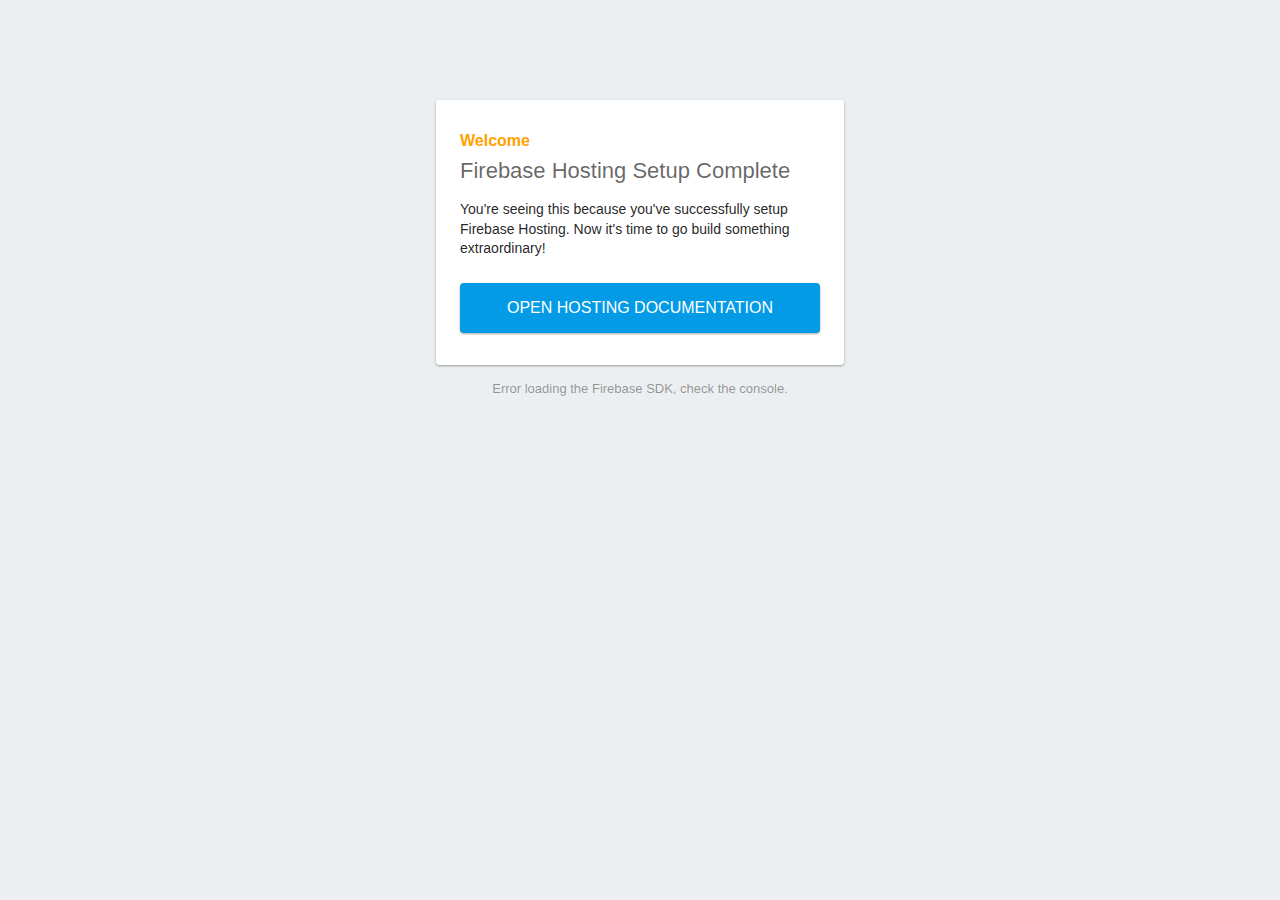
==== public/index.html @ b1d30fa6 "firebase deploy" ====
<!DOCTYPE html>
<html>
  <head>
    <meta charset="utf-8">
    <meta name="viewport" content="width=device-width, initial-scale=1">
    <title>Welcome to Firebase Hosting</title>

    <!-- update the version number as needed -->
    <script defer src="/__/firebase/7.16.1/firebase-app.js"></script>
    <!-- include only the Firebase features as you need -->
    <script defer src="/__/firebase/7.16.1/firebase-auth.js"></script>
    <script defer src="/__/firebase/7.16.1/firebase-database.js"></script>
    <script defer src="/__/firebase/7.16.1/firebase-messaging.js"></script>
    <script defer src="/__/firebase/7.16.1/firebase-storage.js"></script>
    <!-- initialize the SDK after all desired features are loaded -->
    <script defer src="/__/firebase/init.js"></script>

    <style media="screen">
      body { background: #ECEFF1; color: rgba(0,0,0,0.87); font-family: Roboto, Helvetica, Arial, sans-serif; margin: 0; padding: 0; }
      #message { background: white; max-width: 360px; margin: 100px auto 16px; padding: 32px 24px; border-radius: 3px; }
      #message h2 { color: #ffa100; font-weight: bold; font-size: 16px; margin: 0 0 8px; }
      #message h1 { font-size: 22px; font-weight: 300; color: rgba(0,0,0,0.6); margin: 0 0 16px;}
      #message p { line-height: 140%; margin: 16px 0 24px; font-size: 14px; }
      #message a { display: block; text-align: center; background: #039be5; text-transform: uppercase; text-decoration: none; color: white; padding: 16px; border-radius: 4px; }
      #message, #message a { box-shadow: 0 1px 3px rgba(0,0,0,0.12), 0 1px 2px rgba(0,0,0,0.24); }
      #load { color: rgba(0,0,0,0.4); text-align: center; font-size: 13px; }
      @media (max-width: 600px) {
        body, #message { margin-top: 0; background: white; box-shadow: none; }
        body { border-top: 16px solid #ffa100; }
      }
    </style>
  </head>
  <body>
    <div id="message">
      <h2>Welcome</h2>
      <h1>Firebase Hosting Setup Complete</h1>
      <p>You're seeing this because you've successfully setup Firebase Hosting. Now it's time to go build something extraordinary!</p>
      <a target="_blank" href="https://firebase.google.com/docs/hosting/">Open Hosting Documentation</a>
    </div>
    <p id="load">Firebase SDK Loading&hellip;</p>

    <script>
      document.addEventListener('DOMContentLoaded', function() {
        // // 🔥🔥🔥🔥🔥🔥🔥🔥🔥🔥🔥🔥🔥🔥🔥🔥🔥🔥🔥🔥🔥🔥🔥🔥🔥🔥🔥🔥🔥🔥🔥
        // // The Firebase SDK is initialized and available here!
        //
        // firebase.auth().onAuthStateChanged(user => { });
        // firebase.database().ref('/path/to/ref').on('value', snapshot => { });
        // firebase.messaging().requestPermission().then(() => { });
        // firebase.storage().ref('/path/to/ref').getDownloadURL().then(() => { });
        //
        // // 🔥🔥🔥🔥🔥🔥🔥🔥🔥🔥🔥🔥🔥🔥🔥🔥🔥🔥🔥🔥🔥🔥🔥🔥🔥🔥🔥🔥🔥🔥🔥

        try {
          let app = firebase.app();
          let features = ['auth', 'database', 'messaging', 'storage'].filter(feature => typeof app[feature] === 'function');
          document.getElementById('load').innerHTML = `Firebase SDK loaded with ${features.join(', ')}`;
        } catch (e) {
          console.error(e);
          document.getElementById('load').innerHTML = 'Error loading the Firebase SDK, check the console.';
        }
      });
    </script>
  </body>
</html>
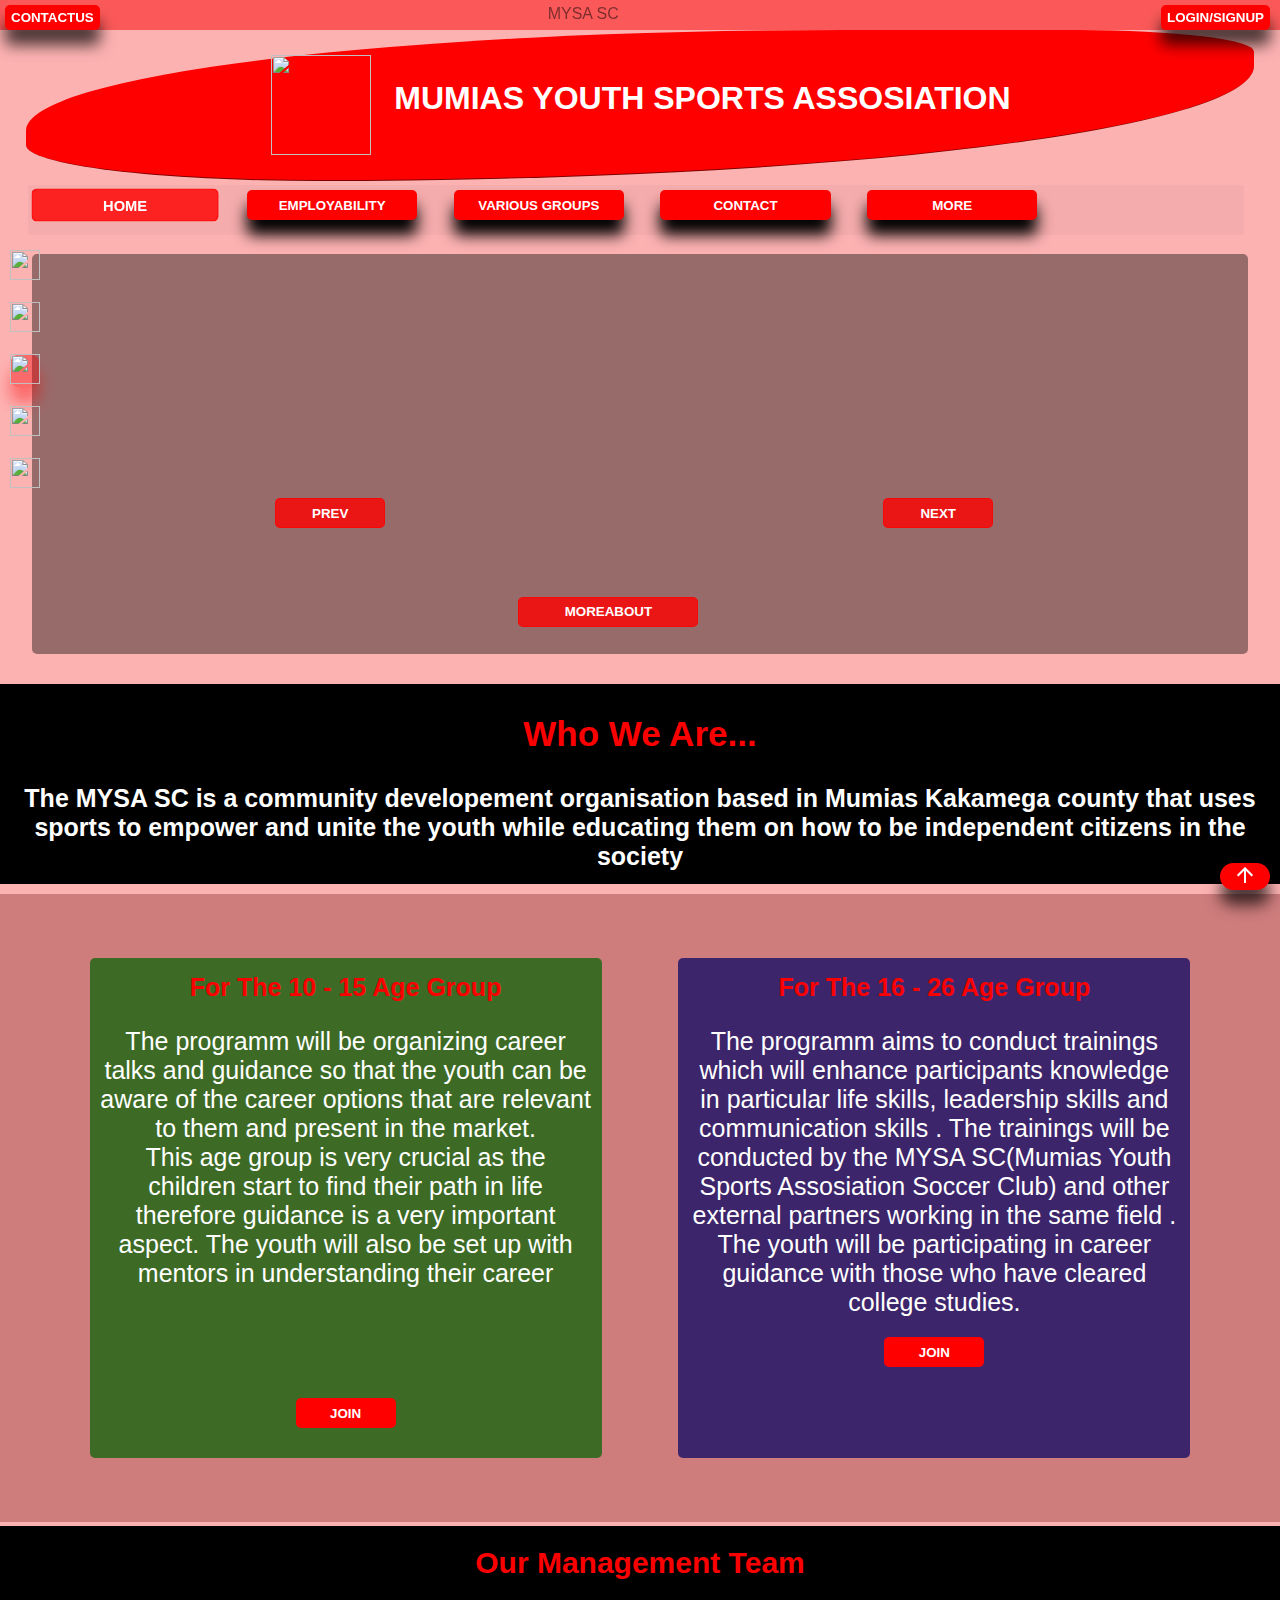
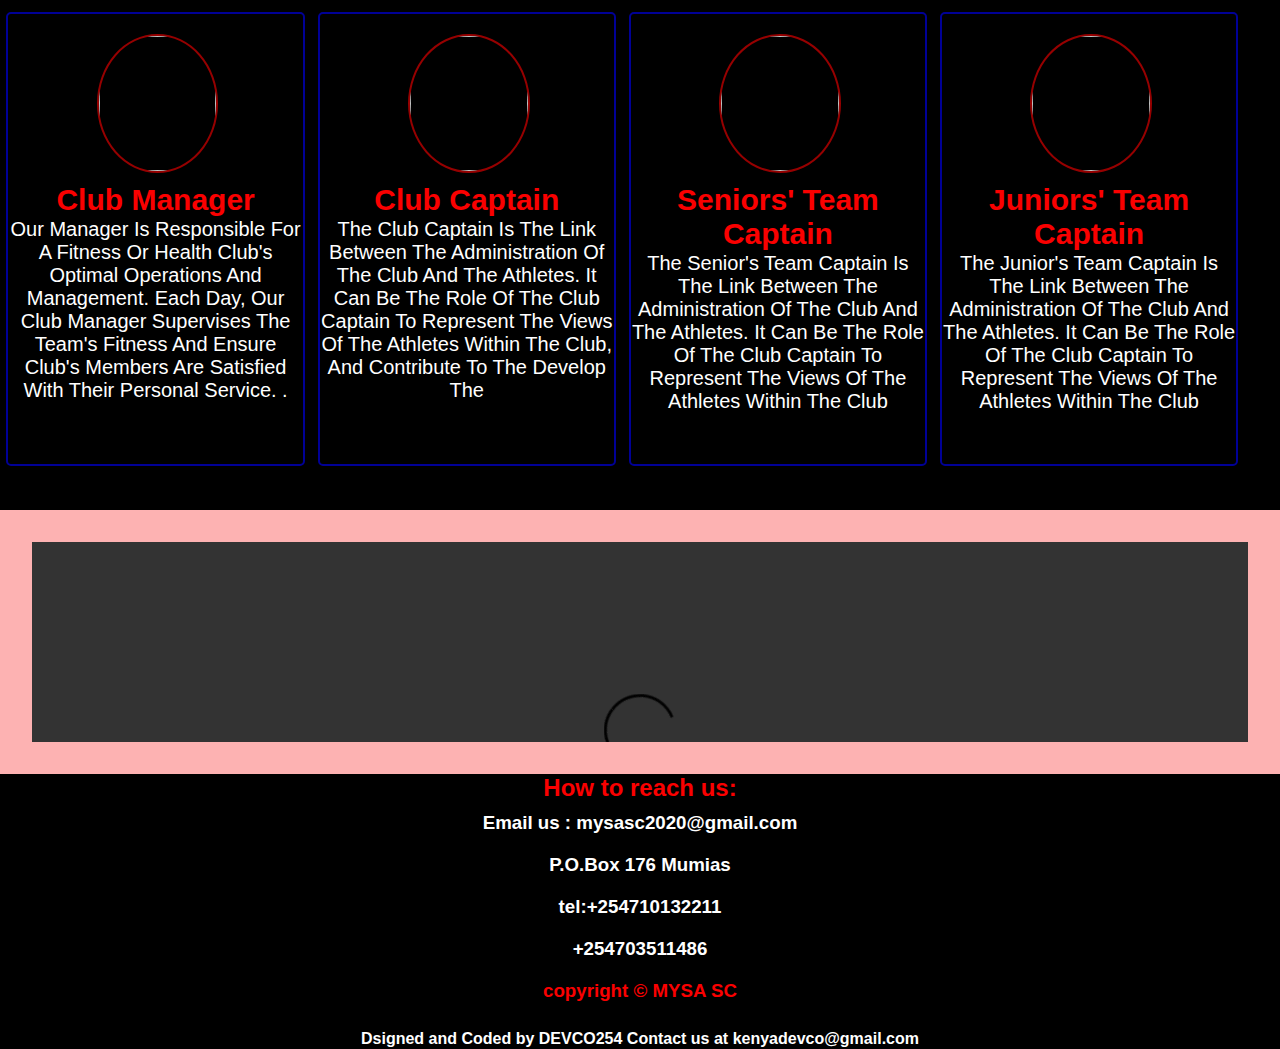
==== commit 2c48cbf6: "." ====
--- a/public/index.html
+++ b/public/index.html
@@ -1,65 +1,251 @@
 <!DOCTYPE html>
 <html>
-  <head>
-    <meta charset="utf-8">
-    <meta name="viewport" content="width=device-width, initial-scale=1">
-    <title>Welcome to Firebase Hosting</title>
-
-    <!-- update the version number as needed -->
-    <script defer src="/__/firebase/7.16.1/firebase-app.js"></script>
-    <!-- include only the Firebase features as you need -->
-    <script defer src="/__/firebase/7.16.1/firebase-auth.js"></script>
-    <script defer src="/__/firebase/7.16.1/firebase-database.js"></script>
-    <script defer src="/__/firebase/7.16.1/firebase-messaging.js"></script>
-    <script defer src="/__/firebase/7.16.1/firebase-storage.js"></script>
-    <!-- initialize the SDK after all desired features are loaded -->
-    <script defer src="/__/firebase/init.js"></script>
-
-    <style media="screen">
-      body { background: #ECEFF1; color: rgba(0,0,0,0.87); font-family: Roboto, Helvetica, Arial, sans-serif; margin: 0; padding: 0; }
-      #message { background: white; max-width: 360px; margin: 100px auto 16px; padding: 32px 24px; border-radius: 3px; }
-      #message h2 { color: #ffa100; font-weight: bold; font-size: 16px; margin: 0 0 8px; }
-      #message h1 { font-size: 22px; font-weight: 300; color: rgba(0,0,0,0.6); margin: 0 0 16px;}
-      #message p { line-height: 140%; margin: 16px 0 24px; font-size: 14px; }
-      #message a { display: block; text-align: center; background: #039be5; text-transform: uppercase; text-decoration: none; color: white; padding: 16px; border-radius: 4px; }
-      #message, #message a { box-shadow: 0 1px 3px rgba(0,0,0,0.12), 0 1px 2px rgba(0,0,0,0.24); }
-      #load { color: rgba(0,0,0,0.4); text-align: center; font-size: 13px; }
-      @media (max-width: 600px) {
-        body, #message { margin-top: 0; background: white; box-shadow: none; }
-        body { border-top: 16px solid #ffa100; }
-      }
-    </style>
-  </head>
-  <body>
-    <div id="message">
-      <h2>Welcome</h2>
-      <h1>Firebase Hosting Setup Complete</h1>
-      <p>You're seeing this because you've successfully setup Firebase Hosting. Now it's time to go build something extraordinary!</p>
-      <a target="_blank" href="https://firebase.google.com/docs/hosting/">Open Hosting Documentation</a>
-    </div>
-    <p id="load">Firebase SDK Loading&hellip;</p>
-
-    <script>
-      document.addEventListener('DOMContentLoaded', function() {
-        // // 🔥🔥🔥🔥🔥🔥🔥🔥🔥🔥🔥🔥🔥🔥🔥🔥🔥🔥🔥🔥🔥🔥🔥🔥🔥🔥🔥🔥🔥🔥🔥
-        // // The Firebase SDK is initialized and available here!
-        //
-        // firebase.auth().onAuthStateChanged(user => { });
-        // firebase.database().ref('/path/to/ref').on('value', snapshot => { });
-        // firebase.messaging().requestPermission().then(() => { });
-        // firebase.storage().ref('/path/to/ref').getDownloadURL().then(() => { });
-        //
-        // // 🔥🔥🔥🔥🔥🔥🔥🔥🔥🔥🔥🔥🔥🔥🔥🔥🔥🔥🔥🔥🔥🔥🔥🔥🔥🔥🔥🔥🔥🔥🔥
-
-        try {
-          let app = firebase.app();
-          let features = ['auth', 'database', 'messaging', 'storage'].filter(feature => typeof app[feature] === 'function');
-          document.getElementById('load').innerHTML = `Firebase SDK loaded with ${features.join(', ')}`;
-        } catch (e) {
-          console.error(e);
-          document.getElementById('load').innerHTML = 'Error loading the Firebase SDK, check the console.';
-        }
-      });
-    </script>
-  </body>
-</html>
+<head>
+	<meta charset="UTF-8">
+    <meta name="viewport" content="width=device-width, initial-scale=1.0">
+    <meta http-equiv="X-UA-Compatible" content="ie=edge">
+	<title>Mumias Youth home</title>
+	<link rel="stylesheet" type="text/css" href="./css/style.css">
+	<link rel="stylesheet"  href="https://fonts.googleapis.com/icon?family=Material+Icons">
+	<link rel="icon" href="img/logo.png">
+</head>
+
+	<div class="socials">
+		<div class="item">
+			<a href="https://instagram.com/mysa_sc"><img src="img/instagram.png"></a>
+		</div>
+		<br>
+		<div class="item">
+			<a href="#"><img src="img/facebook.png"></a>
+		</div>
+		<br>
+		<div class="item mail-item">
+			<a href="https://mail.google.com"><img src="img/mail.png"></a>
+		</div>
+		<br>
+		<div class="item">
+			<a href="#"><img src="img/twitter.png"></a>
+		</div>
+		<br>
+		<div class="item">
+			<a href="https://web.whatsapp.com"><img src="img/whatsapp.png"></a>
+		</div>
+	</div>
+<body>
+ 	<div class="main">
+
+ <!--navbar-->
+ 		<div class="navbar">
+ 			<div class="container">
+ 				<div class="contact">
+ 					<button id="contactus">contactus</button>
+ 				</div>
+ 				<div class="title">
+ 					<p>MYSA SC</p>
+ 				</div>
+ 				<div class="account">
+ 					<a href="login.html"><button>login/signup</button></a>
+ 				</div>
+ 			</div>
+ 		</div>
+
+ <!--header-->
+ 		<div class="header">
+ 			<div class="container">
+ 				<div class="logo">
+ 					<img src="img/logo.png">
+ 				</div>
+ 				<div class="h1">
+ 					<h1>MUMIAS YOUTH SPORTS ASSOSIATION</h1>
+ 				</div>
+ 			</div>
+ 		</div>
+
+ <!--control panel-->
+ 		<div class="ctrl-panel sticky" id="myHeader">
+ 			<div class="container">
+ 				<a href="#"><button class="active home">home</button></a>
+ 				<a href="employability.html"><button class="emp">employability</button></a>
+ 				<button id="various">various groups</button>
+ 				<button id="contact">contact</button>
+ 				<button id="more">more</button>
+ 			</div>
+ 		</div>
+ 		
+
+ <!--simmary image area-->
+ 		<div class="summary">
+ 			<div class="container">
+ 				<div class="summary-img">
+ 					<div class="slider">
+ 						<div class="slideshow">
+ 							
+ 							
+ 							<img src="img/img1.jpg">
+ 							<img src="img/img2.jpg">
+ 							<img src="img/img3.jpg">
+ 							<img src="img/img4.jpg">
+ 							<img src="img/img5.jpg">
+ 							<img src="img/img6.jpg">
+ 							<img src="img/img.jpg">
+ 							<img src="img/img8.jpg">
+ 							<img src="img/img9.jpg">
+ 							
+ 							
+ 							
+ 						</div>
+ 				
+ 						
+ 					</div>
+ 				</div>
+ 				<div class="more-btn">
+ 					<div class="navigation">
+ 					
+ 							<button id="prev">
+ 								prev
+ 							</button>
+ 							<button id="next">
+ 								next
+ 							</button>
+ 						</div>
+ 					<button id="moreAbout">
+ 						moreAbout
+ 					</button>
+ 				</div>
+ 			</div>
+ 		</div>
+<!--more about the club-->
+	<div class="who who-b">
+		<div class="who-text">
+			<h3>who we are...</h3>
+			<p>The MYSA SC is a community developement organisation based in Mumias Kakamega county that uses sports to empower and unite the youth while educating them on how to be independent citizens in the society</p>
+		</div>
+	</div>
+
+
+	<div class="ages">
+		<div class="container">
+			<div class="age-min">
+				<div class="container-fluid">
+					<h4>for the 10 - 15 age group</h4>
+					<p>The programm will be organizing career talks and guidance so that the youth can be aware of the career options that are relevant to them  and present in the market.
+						<br>
+					This age group is very crucial  as the children start to find their path in life therefore  guidance is a very important aspect. The youth will also be set up with mentors  in understanding their career </p>
+					<button id="join">
+						Join
+					</button>
+				</div>
+			</div>
+			<div class="age-max">
+				<div class="container-fluid">
+					<h4>for the 16 - 26 age group</h4>
+					<p>The programm aims to conduct trainings which will enhance participants knowledge in particular life skills, leadership  skills and communication skills . The  trainings  will be conducted by the MYSA SC(Mumias Youth Sports Assosiation Soccer Club) and other external partners  working in the same field . <br>The  youth will be  participating in career  guidance with those who have cleared college studies.  </p>
+					<a href="#joinus">
+						<button id="join">
+							join
+						</button>
+					</a>
+				</div>
+			</div>
+		</div>
+	</div>
+
+
+<!--management-->
+	<div class="management">
+		<div class="container">
+			<div class="title">
+				<h3>Our management team</h3>
+			</div>
+			<div class="management-img">
+				<div class="man">
+					<div class="man-img">
+						<img src="img/manager.png">
+					</div>
+					<div class="man-text">
+						<h4>Club manager</h4>
+						<p>Our manager is responsible for a fitness or health club's optimal operations and management. Each day, our club manager supervises the team's  fitness  and ensure club's members are satisfied with their personal service.
+						.</p>
+					</div>
+				</div>
+				<div class="man">
+					<div class="man-img">
+						<img src="img/m-captain.png">
+					</div>
+					<div class="man-text">
+						<h4>Club captain</h4>
+						<p>The Club Captain is the link between the administration of the Club and the athletes. It can be the role of the Club Captain to represent the views of the athletes within the Club, and contribute to the develop the <template></template>
+						</p>
+					</div>
+				</div>
+				<div class="man">
+					<div class="man-img">
+						<img src="img/club-captain.png">
+					</div>
+					<div class="man-text">
+						<h4>Seniors' team captain</h4>
+						<p>The Senior's Team Captain is the link between the administration of the Club and the athletes. It can be the role of the Club Captain to represent the views of the athletes within the Club
+						</p>
+					</div>
+				</div>
+				<div class="man">
+					<div class="man-img">
+						<img src="img/s-captain.png">
+					</div>
+					<div class="man-text">
+						<h4>Juniors' team captain</h4>
+						<p>The Junior's team Captain is the link between the administration of the Club and the athletes. It can be the role of the Club Captain to represent the views of the athletes within the Club
+						</p>
+					</div>
+				</div>
+			</div>
+		</div>
+	</div>
+
+
+<!--video area-->
+
+	<div class="vid-area">
+		<video autoplay controls muted loop id="myVideo">
+  			<source src="vid/mysa.mp4" type="video/mp4">
+		</video>
+	</div>
+
+<footer>
+	<div class="footer">
+		<h2><span>How to reach us:</span></h2>
+		<h3>Email us  :   mysasc2020@gmail.com</h3>
+		<h3>	P.O.Box 176 Mumias</h3>
+		<h3>tel:+254710132211</h3>
+		<h3>+254703511486</h3>
+		<h3><span>copyright &copy; MYSA SC </span></h3>
+		<br>
+		<h4>Dsigned and Coded by DEVCO254 Contact us at kenyadevco@gmail.com</h4>
+	</div>
+</footer>
+
+ 	</div>
+ 	<button id="btnScrollToTop">
+		<i class="material-icons">arrow_upward</i>
+	</button>
+	<script type="" src="https://code.jquery.com/jquery-3.2.1.min.js"></script>
+	<script type="" src="js/jquery.cycle.all.js"></script>
+	<script>
+		$('.slideshow').cycle({
+			next:'#next',
+			prev:'#prev'
+		});
+	</script>
+		
+ 	<script type="text/javascript" src="js/index.js"></script>
+ 	<!-- The core Firebase JS SDK is always required and must be listed first -->
+<script src="/__/firebase/7.16.1/firebase-app.js"></script>
+
+<!-- TODO: Add SDKs for Firebase products that you want to use
+     https://firebase.google.com/docs/web/setup#available-libraries -->
+<script src="/__/firebase/7.16.1/firebase-analytics.js"></script>
+
+<!-- Initialize Firebase -->
+<script src="/__/firebase/init.js"></script>
+</body>
+</html>--- a/public/css/style.css
+++ b/public/css/style.css
@@ -0,0 +1,674 @@
+*{
+	margin:0;
+	padding: 0;
+}
+
+body{
+	margin: 0;
+	padding: 0;
+	font-family: sans-serif;
+	background-color: rgb(250,0,0,0.3);
+}
+.main{
+	width: 100%;
+	height: auto;
+}
+/**socials**/
+.socials{
+	display: block;
+	width: 30px;
+	height:300px;
+	top: 250px;
+	left: 10px;
+	position: fixed;
+}
+.socials .mail-item{
+	background-color: rgb(250,0,0,0.4);
+	box-shadow:  0 15px 15px rgb(250,0,0,0.4);
+	border-radius: 10px;
+}
+.socials .item img{
+	width: 30px;
+	height: 30px;
+}
+.socials .item img:hover{
+	transform: scale(1.1);
+	transition: 1.2s;
+	background-color: rgb(250,0,0,0.7);
+	box-shadow:  0 15px 15px rgb(250,0,0,0.7);
+	border-radius: 10px;
+}
+/**navbar**/
+.navbar{
+	width: 100%;
+	height: 30px;
+	background-color: rgb(250,0,0,0.5);
+	display: inline-block;
+	top: 0;
+	position: fixed;
+	color: rgb(0,0,0,0.5);
+	transition: top 0.8s;
+}
+.navbar p:hover{
+	color: green;
+	cursor: pointer;
+	padding-top: 5px;
+}
+.navbar .contact{
+	float: left;
+	padding-top: 5px;
+	padding-left:5px;
+}
+.navbar .title{
+	float: left;
+	padding-top: 5px;
+	align-items: center;
+	margin-left: 35%;
+}
+.navbar .title p:hover{
+	color: rgb(0,0,0);
+	padding-top: 0;
+}
+.navbar .account{
+	float: right;
+	display: inline-block;
+	margin-right: 10px;
+	padding-top: 5px;
+}
+@media(max-width: 900px){
+	.navbar .title{
+		margin-left: 20%;
+	}
+}
+.navbar .account a{
+	text-decoration: none;
+	color: rgb(0,0,0,0.5);
+}
+.navbar .account .login{
+	float: left;
+	padding-right: 3px;
+}
+.navbar .account .signUp{
+	float: left;
+	padding-right: 5px;
+}
+.account button{
+	width: 100%;
+	height: 25px;
+	background-color: rgb(255,0,0);
+	border: 1px solid rgb(255,0,0,0.7);
+	border-radius: 5px;
+	color: #fff;
+	font-weight: bold;
+	text-transform: uppercase;
+	float: left;
+	margin-right: 10px;
+	box-shadow: 0 15px 15px rgb(0,0,0,0.7);
+}
+.account button:hover{
+	box-shadow: none;
+	background-color: rgb(255,0,0,0.8);
+	transform: scale(1.1);
+	transition: 1.1s;
+	cursor: pointer;
+}
+.contact button{
+	width: 100%;
+	height: 25px;
+	background-color: rgb(255,0,0);
+	border: 1px solid rgb(255,0,0,0.7);
+	border-radius: 5px;
+	color: #fff;
+	font-weight: bold;
+	text-transform: uppercase;
+	float: left;
+	margin-right: 10px;
+	box-shadow: 0 15px 15px rgb(0,0,0,0.7);
+}
+.contact button:hover{
+	box-shadow: none;
+	background-color: rgb(255,0,0,0.8);
+	transform: scale(1.1);
+	transition: 1.1s;
+	cursor: pointer;
+}
+/**header**/
+
+.header{
+	width: 96%;
+	height: 150px;
+	border-bottom: 1px solid rgb(0,0,0,0.5);
+	background-color: rgb(255,0,0); 
+	margin-top: 30px;
+	border-radius: 5px;
+	display: inline-block;
+	border-bottom-right-radius: 80%;
+	border-top-left-radius: 70%;
+	border-top-right-radius: 15%;
+	border-bottom-left-radius: 25%;
+	margin-left: 2%;
+	margin-right: 2%;
+	content: justify;
+}
+.header .logo{
+	height: 150px;
+	width: 25%;
+	float: left;
+	margin-left: 20%;
+}
+@media screen and (max-width: 700px) {
+	.header .h1 {
+		font-size: 10px;
+		padding-left: 35px;	
+		}
+}
+.header .logo img{
+	width: 100px;
+	height: 100px;
+	padding-top:25px;
+	padding-bottom: 25px;
+}
+.header .h1{
+	width: 60%;
+	color: #fff;
+	float: left;
+	margin-top: -100px;
+	margin-left: 30%;
+}
+/**ctrl-panel**/
+
+.ctrl-panel{
+	width: 95%;
+	height: 50px;
+	background-color: rgb(0,0,0,0.03);
+	margin-left: 2.2%;
+	margin-right: 2.2%;
+	display: inline-block;
+	align-items: center;
+}
+.ctrl-panel button{
+	width: 14%;
+	height: 30px;
+	background-color: rgb(255,0,0);
+	border: 1px solid rgb(255,0,0,0.7);
+	border-radius: 5px;
+	color: #fff;
+	font-weight: bold;
+	text-transform: uppercase;
+	float: left;
+	margin-top: 5px;
+	margin-left:  3%;
+
+	box-shadow: 0 15px 15px rgb(0,0,0);
+}
+@media screen and (max-width:700px){
+	.ctrl-panel button{
+		font-size: 10px;
+	}
+	.ctrl-panel .emp{
+		width: 17%;
+	}
+}
+@media screen and (max-width: 500px){
+	.ctrl-panel button{
+		font-size: 8px;
+	}
+	.ctrl-panel .emp{
+		width: 18%;
+	}
+}
+.ctrl-panel button:hover{
+	box-shadow: none;
+	background-color: rgb(255,0,0);
+	transform: scale(1.1);
+	transition: 1.1s;
+	cursor: pointer;
+
+}
+.ctrl-panel button.active{
+	box-shadow: none;
+	background-color: rgb(255,0,0,0.8);
+	transform: scale(1.1);
+	transition: 1.1s;
+	cursor: pointer;
+}
+.ctrl-panel button.home{
+	margin-left: 1%;
+}
+/**summary image area**/
+.summary{
+	width: 95%;
+	height: 400px;
+	background-color: rgb(0,0,0,0.4);
+	margin-left: 2.5%;
+	margin-right: 2.5%;
+	margin-top: 15px;
+	margin-bottom: 30px;
+	border-radius: 5px;
+	overflow:hidden;
+}
+.summary .continer{
+	background-color: rgb(0,0,200,0.2);
+}
+.summary .summary-img img{
+	width: 110%;
+	margin-left: -140px;
+	height: 500px;
+	z-index: -3;
+	margin-top: -30px;
+}
+/**.summary .summary-img video{
+	width: 200%;
+	height: 500px;
+	z-index: -3;
+	margin-top: -30px;
+	margin-left: -50%;
+}
+**/
+@media screen and (max-width: 700px){
+	.summary .summary-img img{
+		width: auto;
+		margin-left: -20%;
+	}
+}
+.summary .summary-img{
+	overflow: hidden;
+	height: 400px;
+	z-index: -3;
+}
+.summary  .navigation #next{
+	float: left;
+	margin-left: 70%;
+	margin-top: -100px;
+}
+.summary  .navigation #prev{
+	float: left;
+	margin-top: -100px;
+	margin-left: 20%;
+}
+.summary .slideshow{
+	z-index: -3;
+}
+@media screen and (max-width: 700px){
+	.summary  .navigation #prev{
+		margin-left: 15%;
+	}
+	.summary  .navigation #next{
+		margin-left: 65%;
+	}
+}
+.summary img{
+	z-index: -3;
+}
+.summary .navigation{
+	margin-top: -150px;
+	z-index: 3;
+	display: inline-block;
+	width: 100%;
+	color: #fff;
+	font-weight: bold;
+}
+.summary .navigation button{
+	width: 110px;
+	height: 30px;
+	background-color: rgb(255,0,0,0.8);
+	border: 1px solid rgb(255,0,0,0.7);
+	border-radius: 5px;
+	color: #fff;
+	font-weight: bold;
+	text-transform: uppercase;
+	z-index: 5;
+	margin-top: -80px;
+}
+.summary button:hover{
+	box-shadow: 0 15px 15px rgb(0,0,0,0.7);
+	background-color: rgb(255,0,0);
+	transform: scale(1.1);
+	transition: 1.1s;
+	cursor: pointer;
+
+}
+.more-btn{
+	width: 100%;
+	margin-top:-70px;
+	align-items: center;
+}
+.more-btn button{
+	width: 180px;
+	height: 30px;
+	border-radius: 5px;
+	z-index: 3;
+	margin-top: -70px;
+	background-color: rgb(255,0,0,0.8);
+	border: 1px solid rgb(255,0,0,0.7);
+	margin-left: 40%;
+	margin-right:40%;
+	color:#fff;
+	font-weight: bold;
+	text-transform: uppercase;
+	z-index: 5;
+}
+
+/**who are we**/
+
+
+.who{
+	background-image: url(https://source.unsplash.com/1600x900/?soccer);
+	background-attachment: fixed;
+	background-color: rgb(0,0,0,0.3);
+	width: 100%;
+	height: 200px;
+	text-align: center;
+	align-items:center;
+}
+@media screen and (max-width: 700px){
+	.who{
+		height: 300px;
+	}
+}
+.who-text h3{
+	font-size: 35px;
+	color: rgb(250,0,0);
+	padding-top: 30px;
+	text-transform: capitalize;
+}
+.who-text p{
+	font-size: 25px;
+	color: #fff;
+	padding-top: 30px;
+	font-weight: bold;
+}
+.who-b{
+	background-color: rgb(0,0,0);
+}
+.employ .employee .who-text{
+	height: 400px;
+	text-align: center;
+	background-color: rgb(0,0,0,0.3);
+}
+/**ages**/
+
+.ages{
+	width: 100%;
+	height: auto;
+	background-color: rgb(100,0,0,0.3);
+	display: inline-block;
+	margin-top: 10px;
+	text-align: center;
+	align-items: center;
+	background-image: url(https://source.unsplash.com/1600x900/?soccer-players);
+	background-attachment: fixed;
+}
+.ages .age-min{
+	float: left;
+	width: 40%;
+	height: 500px;
+	background-color: rgb(0,100,0,0.7);
+	border-radius: 5px;
+	overflow: hidden;
+	margin:5px;
+	margin-left: 7%;
+	margin-right: 3%;
+	margin-top: 5%;
+	margin-bottom: 5%;
+}
+.ages .age-max{
+	float: left;
+	width: 40%;
+	height: 500px;
+	background-color: rgb(0,0,100,0.7);
+	border-radius:  5px;
+	overflow: hidden;
+	margin: 5px;
+	margin-right: 7%;
+	margin-left: 3%;
+	margin-top: 5%;
+	margin-bottom: 5%
+}
+@media screen and (max-width: 800px){
+	.age .age-min{
+		height: 700px;
+	}
+	.age .age-max{
+		height: 900px;
+	}
+}
+@media screen and (max-width: 700px){
+	.ages{
+		height: 1300px;
+	}
+	.ages .age-min {
+		width: 80%;
+		height: 500px;
+		margin-left: 7%;
+		margin-right: 7%;
+	}
+
+	.ages .age-max{
+		height: 650px;
+		width:80%;
+		margin-left: 7%;
+		margin-right: 7%;
+	}
+	.ages button{
+		margin-left: 35%;
+		margin-right: 35%;
+	}
+}
+@media screen and (max-width: 500px){
+	.ages{
+		height: 1650px;
+	}
+	.ages .age-min{
+		height: 700px;
+	}
+	.ages .age-max{
+		height: 800px;
+	}
+}
+.ages h4{
+	text-transform: capitalize;
+	color: rgb(0,0,0);
+	padding: 15px;
+	font-size: 25px;
+	color: rgb(250,0,0);
+}
+.ages p{
+	color: rgb(0,0,0);
+	padding: 10px;
+	font-size: 25px;
+	color: #fff;
+}
+.ages button{
+	width: 100px;
+	height: 30px;
+	border-radius: 5px;
+	z-index: 3;
+	background-color: rgb(255,0,0);
+	border: 1px solid rgb(255,0,0,0.7);
+	margin-left: 40%;
+	margin-right:40%;
+	color:#fff;
+	font-weight: bold;
+	text-transform: uppercase;
+}
+.ages .age-min button{
+	margin-top: 100px;
+}
+.ages .age-max button{
+	margin-top: 10px;
+}
+@media screen and (max-width: 700px){
+	.ages .age-min button{
+		margin-top:20px;
+	}
+}
+.ages button:hover{
+	box-shadow: 0 15px 15px rgb(0,0,0,0.7);
+	background-color: rgb(255,0,0,0.8);
+	transform: scale(1.1);
+	transition: 1.1s;
+	cursor: pointer;
+
+}
+
+
+/**management section**/
+
+.management{
+	width: 100%;
+	height: auto;
+	background-color: rgb(0,0,0);
+}
+.management .title{
+	width: 100%;
+	height: 30px;
+	text-align: center;
+	color: rgb(250,0,0);
+}
+.management .man .man-text h4{
+	color: rgb(250,0,0);
+}
+.management .title h3{
+	font-weight: bold;
+	text-transform: capitalize;
+	font-size: 30px;
+	padding-top: 20px;
+}
+.management .management-img{
+	display: inline-block;
+	width: 100%;
+	height: 500px;
+	margin-top: 50px;
+}
+.management .man{
+	width: 23%;
+	float:left;
+	margin:  0.5%;
+	border:2px solid rgb(0,0,150);
+	height: 450px;
+	border-radius: 5px;
+	display: block;
+	text-align: center;
+	text-transform: capitalize;
+}
+@media screen and (max-width: 700px){
+	.management{
+		height: 1100px;
+	}
+	.management .man{
+		height: 450px;
+		width: 45%;
+		margin-left: 2.5%;
+	}
+}
+@media screen and (max-width: 500px){
+	.management .man{
+		height: 700px;
+	}
+	.management{
+		height: 1500px;
+	}
+}
+.management .man h4{
+	padding-top: 10px;
+	color: #fff;
+	font-size: 30px;
+}
+.management .man p{
+	padding: 0.2%;
+	font-size: 20px;
+	color: #fff;
+}
+.management .man .man-img{
+	width: 40%;
+	height: 30%;
+	border: 2px solid rgb(150,0,0);
+	border-radius: 50%;
+	margin-top: 20px;
+	margin-left: 30%;
+	margin-right: 30%;
+	overflow:hidden;
+}
+@media screen and (max-width: 700px){
+	.management .man .man-img{
+		width: 70%;
+		height: 30%;
+		margin-left: 15%;
+	}
+}
+.management .man .man-img img{
+	width: 100%;
+	height: 100%;
+}
+/**scroll to top btn**/
+#btnScrollToTop{
+	color: #fff;
+	position: fixed;
+	right: 10px;
+	bottom: 10px;
+	width: 50px;
+	border-radius: 50px;
+	background-color: rgb(255,0,0);
+	cursor: pointer;
+	border: none;
+	box-shadow:  0 15px 15px rgb(0,0,0,0.7);
+}
+#btnScrollToTop:hover{
+	width: 70px;
+	box-shadow: none;
+	transition: 1.1s;
+	right: 0;
+}
+.work-with{
+	width: 95%;
+	height: auto;
+	overflow: hidden;
+	background-image: url(https://source.unsplash.com/1600x900/?soccer-players);
+	margin: 2.5%;
+	text-align: center;
+	background-attachment: fixed;
+}
+.work-with h3{
+	font-size: 35px;
+	color: #fff;
+	padding-top: 30px;
+	text-transform: capitalize;
+}
+.work-with p{
+	font-size: 25px;
+	color: #fff;
+	padding-top: 30px;
+	font-weight: bold;
+}
+/**video area**/
+
+.vid-area{
+	width: 95%;
+	height: 200px;
+	margin: 2.5%;
+	overflow: hidden;
+}
+.vid-area video{
+	width: 100%;
+	height: 400px;
+}
+
+.footer{
+	background-color: rgb(0,0,0);
+	text-align: center;
+	color: #fff;
+	height: 275px;
+	width: 100%;
+}
+@media screen and (max-width: 900px){
+	.footer{
+		height: 295px;
+	}
+}
+.footer h3{
+	padding: 10px;
+}
+.footer span{
+	color: rgb(250,0,0);
+}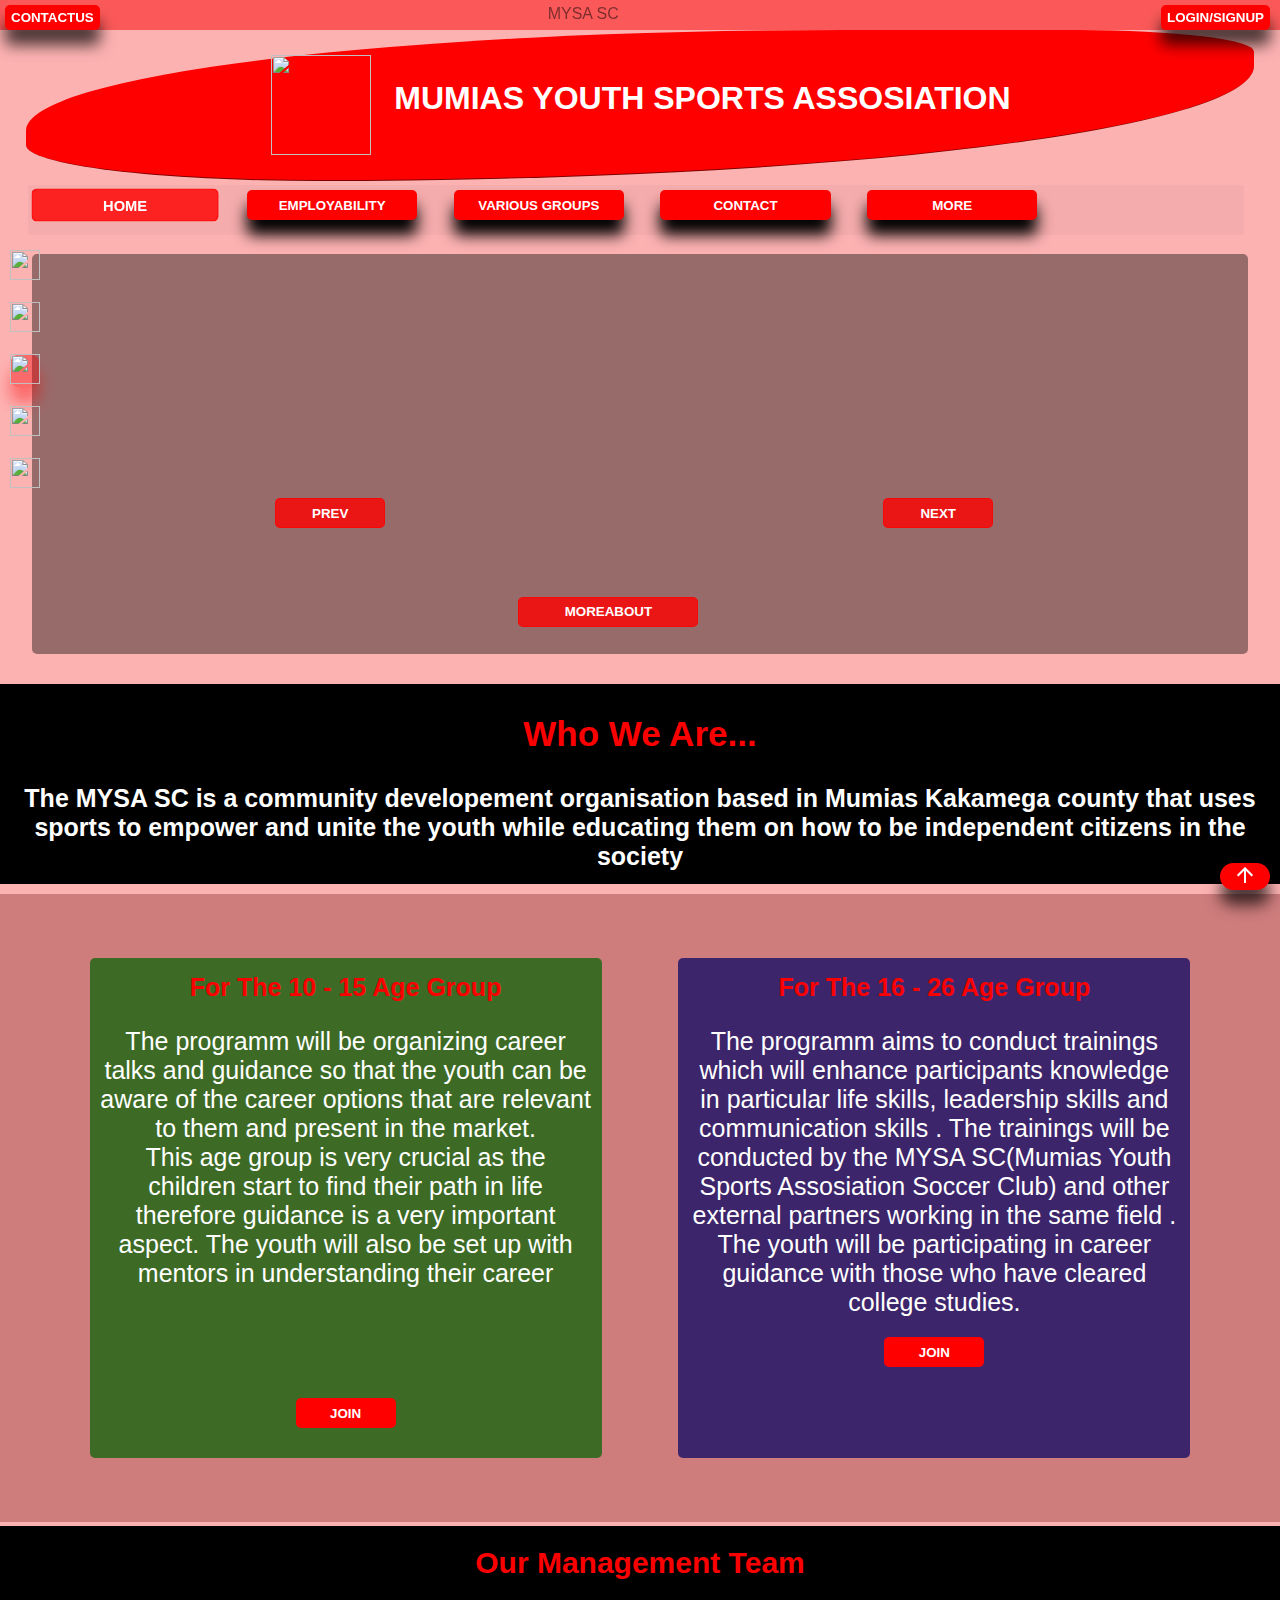
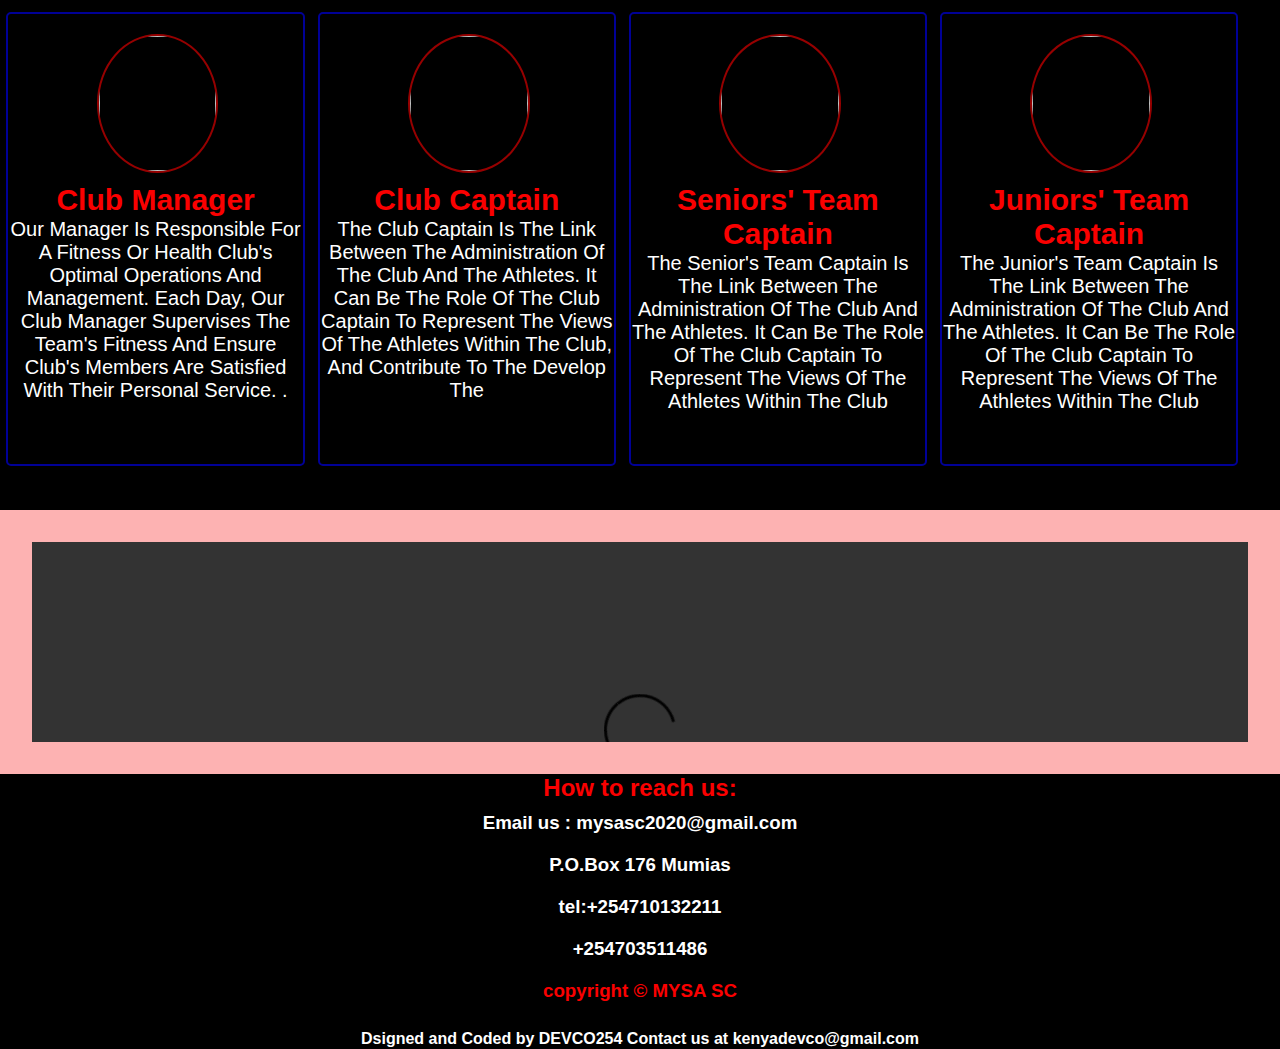
==== commit 616d3268: "timely update" ====
--- a/public/index.html
+++ b/public/index.html
@@ -34,7 +34,7 @@
 <body>
  	<div class="main">
 
- <!--navbar-->
+ <!--navbar control-->
  		<div class="navbar">
  			<div class="container">
  				<div class="contact">
@@ -174,7 +174,7 @@
 					</div>
 					<div class="man-text">
 						<h4>Club captain</h4>
-						<p>The Club Captain is the link between the administration of the Club and the athletes. It can be the role of the Club Captain to represent the views of the athletes within the Club, and contribute to the develop the <template></template>
+						<p>The Club Captain is the link between the administration of the Club and the athletes. It can be the role of the Club Captain to represent the views of the athletes within the Club, and contribute to the develop the 
 						</p>
 					</div>
 				</div>
